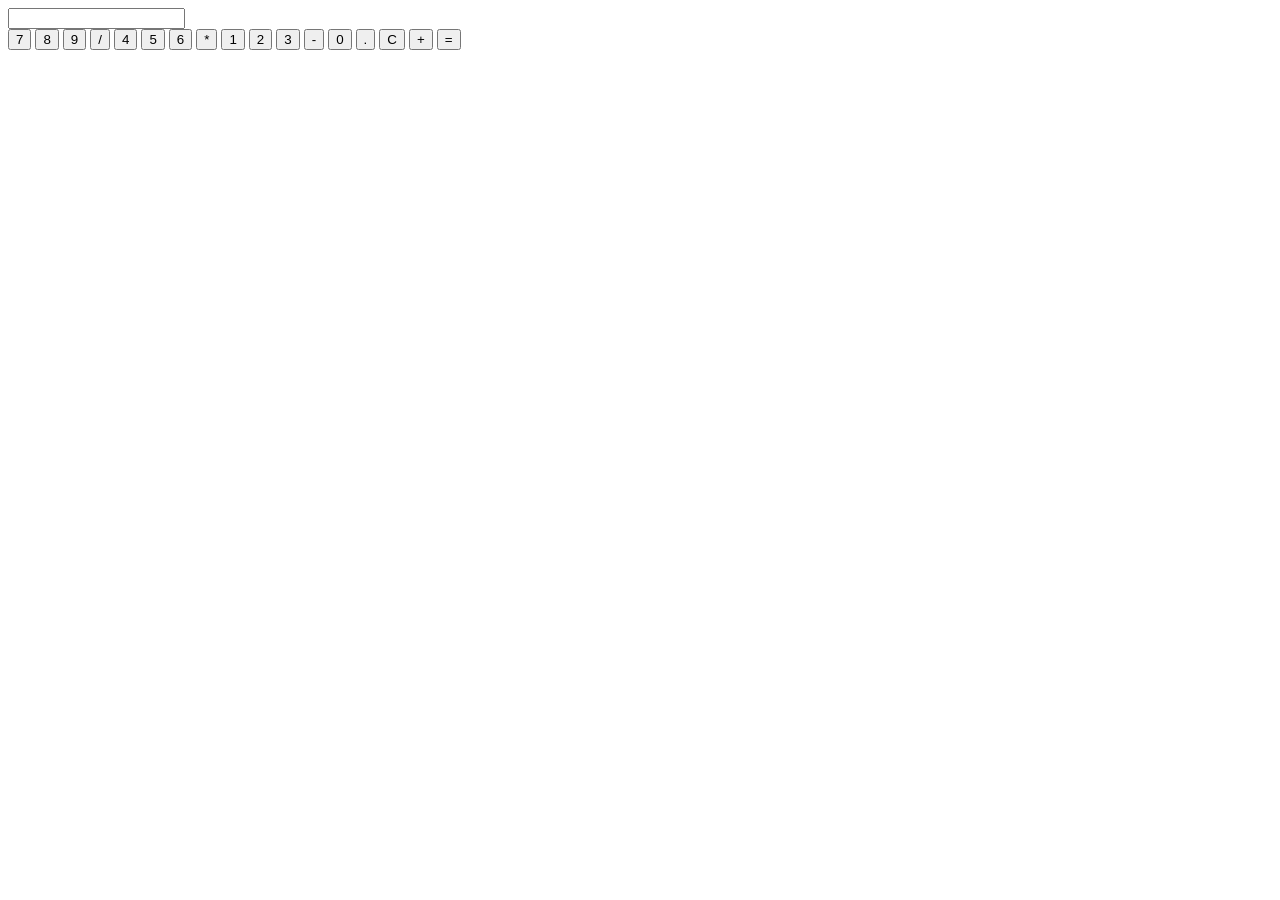
==== calculator/index.html @ cfaf0db5 "Step 2: added HTML structure for calculator" ====
<!DOCTYPE html>
<html lang="ru">
<head>
    <meta charset="UTF-8">
    <meta name="viewport" content="width=device-width, initial-scale=1.0">
    <title>Калькулятор</title>
    <link rel="stylesheet" href="style.css">
</head>
<body>
    <div class="calculator">
        <input type="text" id="display" readonly />
        <div class="buttons">
            <button>7</button>
            <button>8</button>
            <button>9</button>
            <button>/</button>

            <button>4</button>
            <button>5</button>
            <button>6</button>
            <button>*</button>

            <button>1</button>
            <button>2</button>
            <button>3</button>
            <button>-</button>

            <button>0</button>
            <button>.</button>
            <button id="clear">C</button>
            <button>+</button>

            <button class="equal">=</button>
        </div>
    </div>
    <script src="main.js"></script>
</body>
</html>
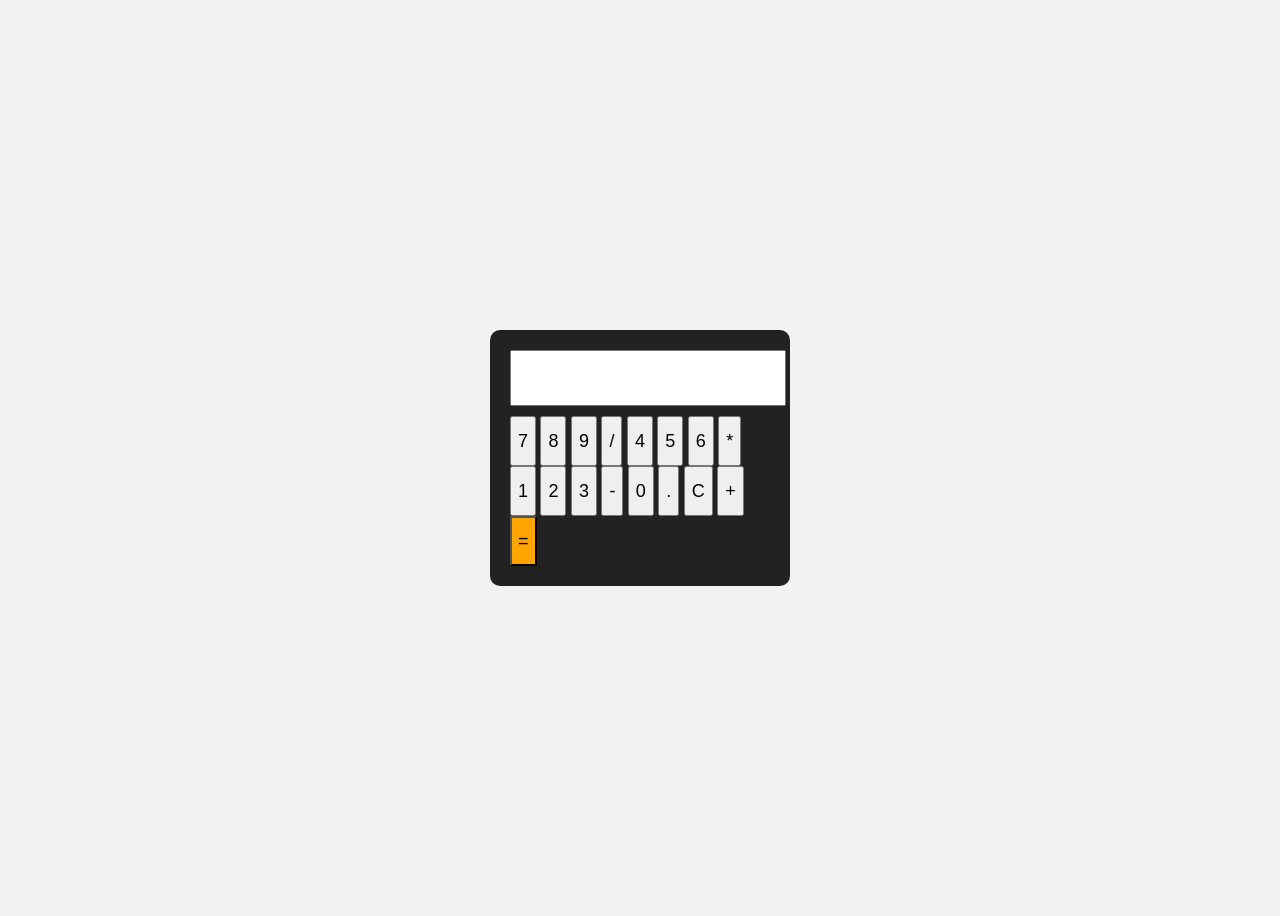
==== commit cef675d4: "Step 5: refactoring code for calculator" ====
--- a/calculator/index.html
+++ b/calculator/index.html
@@ -33,6 +33,6 @@
             <button class="equal">=</button>
         </div>
     </div>
-    <script src="main.js"></script>
+    <script type="module" src="main.js"></script>
 </body>
 </html>
--- a/calculator/style.css
+++ b/calculator/style.css
@@ -0,0 +1,36 @@
+body {
+    font-family: Arial, sans-serif;
+    background: #f2f2f2;
+    display: flex;
+    justify-content: center;
+    align-items: center;
+    height: 100vh;
+}
+.calculator {
+    background: #222;
+    padding: 20px;
+    border-radius: 10px;
+    width: 260px;
+}
+#display {
+    width: 100%;
+    height: 50px;
+    font-size: 24px;
+    margin-bottom: 10px;
+    text-align: right;
+    padding-right: 10px;
+}
+.button {
+    display: grid;
+    grid-template-columns: repeat(4, 1fr);
+    gap: 10px
+}
+button {
+    height: 50px;
+    font-size: 18px;
+    cursor: pointer;
+}
+.equal {
+    grid-column: span 4;
+    background: orange;
+}
